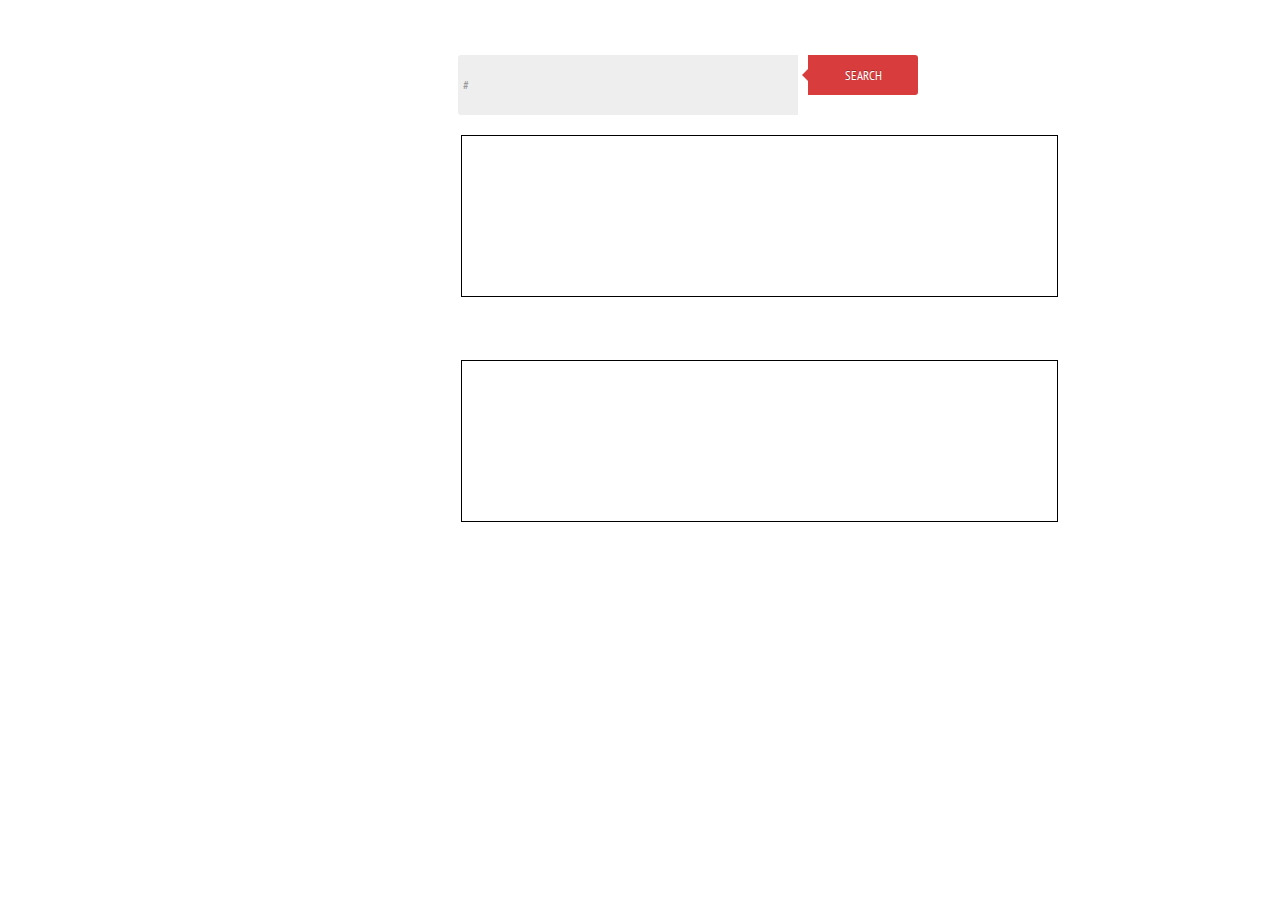
==== static/homepage.html @ 6e686bad "homepage" ====
<!DOCTYPE html>
<html>
<head>
<!DOCTYPE html>
<html lang="en">

<head>

    <meta charset="utf-8">
    <meta http-equiv="X-UA-Compatible" content="IE=edge">
    <meta name="viewport" content="width=device-width, initial-scale=1">
    <meta name="description" content="">
    <meta name="author" content="">

    <title>Shutterpace</title>

    <!-- Bootstrap Core CSS -->
    <link href="css/bootstrap.min.css" rel="stylesheet">

    <!-- Custom CSS -->
    <link href="css/shutterspace.css" rel="stylesheet">

  
  
    <!-- Responsive CSS Styles  -->
    <link rel="stylesheet" type="text/css" href="css/responsive.css" media="screen">
  
    <!-- Css3 Transitions Styles  -->
    <link rel="stylesheet" type="text/css" href="css/animate.css" media="screen">

    <!-- Custom Fonts -->
    <link href="font-awesome/css/font-awesome.min.css" rel="stylesheet" type="text/css">
    <link href='http://fonts.googleapis.com/css?family=Dancing+Script' rel='stylesheet' type='text/css'>
    <link href='http://fonts.googleapis.com/css?family=PT+Sans+Narrow' rel='stylesheet' type='text/css'>

    <script type="text/javascript" src="js/jquery-1.10.2.min.js"></script>
    <script type="text/javascript" src="bootstrap/js/bootstrap.min.js"></script>
</head>

<body>

  <!-- Newsfeed -->
    <header class="homepage">
        <div class="homepage-body">
            <div class="container">
                <div class="row">
                    <form class="form-wrapper cf">
                        <input type="text" placeholder="#" required>
                        <a href="searchpage"><button type="submit">Search</button></a>
                    </form>   
                </div>
                <div id="box1"></div>
                <div id="box2"></div>



    <!-- Bottom Icons -->
    <div class="bottom">
        <a class="instgram itl-tooltip" data-placement="bottom" title="Instagram" href="#"><i></i></a>
        </div> </div>
        </div>
    </header>

    
</div>
</body>
</html>
---- static/css/shutterspace.css ----
/*!
 * Start Bootstrap - Grayscale Bootstrap Theme (http://startbootstrap.com)
 * Code licensed under the Apache License v2.0.
 * For details, see http://www.apache.org/licenses/LICENSE-2.0.
 */

body {
    width: 100%;
    height: 100%;
    font-family: 'Dancing Script', cursive;
    color: #fff;
    background-color: #fff;
}

html {
    width: 100%;
    height: 100%;
}

h1 {
    font-family: 'Dancing Script', cursive;
    text-transform:none;
}

h2,
h3,
h4,
h5,
h6 {
    margin: 0 0 35px;
    text-transform: uppercase;
    font-family: 'Dancing Script', cursive;
    font-weight: 700;
    letter-spacing: 1px;
}

p {
    margin: 0 0 25px;
    font-size: 18px;
    line-height: 1.5;
}

@media(min-width:767px) {
    p {
        margin: 0 0 35px;
        font-size: 20px;
        line-height: 1.6;
    }
}

a {
    color: #fff;
    -webkit-transition: all .2s ease-in-out;
    -moz-transition: all .2s ease-in-out;
    transition: all .2s ease-in-out;
}

a:hover,
a:focus {
    text-decoration: none;
    color: #FFFFCC;
}

.gohome {
    margin-right:95%;
}

.fa .fa-arrow-left {
    font-size:50px;
}

.light {
    font-weight: 400;
}

.navbar-custom {
    margin-bottom: 0;
    border-bottom: 1px solid rgba(255,255,255,.3);
    text-transform: uppercase;
    font-family: Montserrat,"Helvetica Neue",Helvetica,Arial,sans-serif;
    background-color: #000;
}

.navbar-custom .navbar-brand {
    font-weight: 700;
}

.navbar-custom .navbar-brand:focus {
    outline: 0;
}

.navbar-custom .navbar-brand .navbar-toggle {
    padding: 4px 6px;
    font-size: 16px;
    color: #fff;
}

.navbar-custom .navbar-brand .navbar-toggle:focus,
.navbar-custom .navbar-brand .navbar-toggle:active {
    outline: 0;
}

.navbar-custom a {
    color: #fff;
}

.navbar-custom .nav li.active {
    outline: nonte;
    background-color: rgba(255,255,255,.3);
}

.navbar-custom .nav li a {
    -webkit-transition: background .3s ease-in-out;
    -moz-transition: background .3s ease-in-out;
    transition: background .3s ease-in-out;
}

.navbar-custom .nav li a:hover,
.navbar-custom .nav li a:focus,
.navbar-custom .nav li a.active {
    outline: 0;
    background-color: rgba(255,255,255,.3);
}

@media(min-width:767px) {
    .navbar {
        padding: 20px 0;
        border-bottom: 0;
        letter-spacing: 1px;
        background: 0 0;
        -webkit-transition: background .5s ease-in-out,padding .5s ease-in-out;
        -moz-transition: background .5s ease-in-out,padding .5s ease-in-out;
        transition: background .5s ease-in-out,padding .5s ease-in-out;
    }

    .top-nav-collapse {
        padding: 0;
        background-color: #000;
    }

    .navbar-custom.top-nav-collapse {
        border-bottom: 1px solid rgba(255,255,255,.3);
    }
}

.intro {
    display: table;
    width: 100%;
    height: auto;
    padding: 100px 0;
    text-align: center;
    color: #fff;
    background: url(../img/forest.jpg) no-repeat bottom center scroll;
    background-color: #fff;
    -webkit-background-size: cover;
    -moz-background-size: cover;
    background-size: cover;
    -o-background-size: cover;
}

.intro .intro-body {
    display: table-cell;
    vertical-align: middle;
}

.intro .intro-body .brand-heading {
    font-size: 40px;
}

.intro .intro-body .intro-text {
    font-size: 18px;
}

@media(min-width:767px) {
    .intro {
        height: 100%;
        padding: 0;
    }

    .intro .intro-body .brand-heading {
        font-size: 100px;
    }

    .intro .intro-body .intro-text {
        font-size: 25px;
    }
}

.login {
    display: table;
    width: 100%;
    height: auto;
    padding: 100px 0;
    text-align: center;
    color: #fff;
    background: url(../img/waterfall.jpeg) no-repeat bottom center scroll;
    background-color: #fff;
    -webkit-background-size: cover;
    -moz-background-size: cover;
    background-size: cover;
    -o-background-size: cover;
}

.login .login-body {
    display: table-cell;
    vertical-align: middle;
}

.login .login-body .brand-heading {
    font-size: 40px;
}

.login .login-body .login-text {
    font-size: 18px;
}

@media(min-width:767px) {
    .login {
        height: 100%;
        padding: 0;
    }

    .login .login-body .brand-heading {
        font-size: 100px;
    }

    .login .login-body .login-text {
        font-size: 25px;
    }
}

.signup {
    display: table;
    width: 100%;
    height: auto;
    padding: 100px 0;
    text-align: center;
    color: #fff;
    background: url(../img/lights.jpeg) no-repeat bottom center scroll;
    background-color: #fff;
    -webkit-background-size: cover;
    -moz-background-size: cover;
    background-size: cover;
    -o-background-size: cover;
}

.signup .signup-body {
    display: table-cell;
    vertical-align: middle;
}

.signup .signup-body .brand-heading {
    font-size: 40px;
}

.signp .signup-body .signup-text {
    font-size: 18px;
}

@media(min-width:767px) {
    .signup {
        height: 100%;
        padding: 0;
    }

    .signup .signup-body .brand-heading {
        font-size: 100px;
    }

    .signup .signup-body .login-text {
        font-size: 25px;
    }
}

.bottom .fa-instagram {
    font-size:80px;
}

.col-md-offset-2 .fa-arrow-left {
    font-size:25px;
}

.homepage {
    display: table;
    width: 100%;
    height: auto;
    padding: 100px 0;
    text-align: center;
    color: #000;
    background: url(../img/) no-repeat bottom center scroll;
    background-color: #fff;
    -webkit-background-size: cover;
    -moz-background-size: cover;
    background-size: cover;
    -o-background-size: cover;
}

.homepage a {
    color:#000;
}

.homepage .homepage-body {
    display: table-cell;
    vertical-align: middle;
}

.homepage .homepage-body .brand-heading {
    font-size: 40px;
    top:0;
    left:34%;
    position:absolute;
}

.homepage .homepage-body .brand-heading:hover {
    color:#FFFFCC;
}

.homepage .homepage-body .homepage-text {
    font-size: 18px;
}

@media(min-width:767px) {
    .homepage {
        height: 100%;
        padding: 0;
    }

    .homepage .homepage-body .brand-heading {
        font-size: 100px;
    }

    .homepage .homepage-body .homepage-text {
        font-size: 25px;
    }
}

/* Search Bar */
.cf:before, .cf:after{
    content:"";
    display:table;
}
 
.cf:after{
    clear:both;
}
 
.cf{
    zoom:1;
} 

/* Form wrapper styling */
.form-wrapper {
    position:fixed;
    width: 460px;
    padding: 10px;
    left:35%;
    top:5%;
    background: #fff;
    border-radius: 5px;
}

/* Form text input */
.form-wrapper input {
    width: 330px;
    height: 40px;
    padding: 10px 5px;
    float: left;    
    font: Montserrat,"Helvetica Neue",Helvetica,Arial,sans-serif;
    border: 0;
    background: #eee;
    border-radius: 3px 0 0 3px;      
}
 
.form-wrapper input:focus {
    outline: 0;
    background: #fff;
    box-shadow: 0 0 2px rgba(0,0,0,.8) inset;
}
 
.form-wrapper input::-webkit-input-placeholder {
   color: #999;
   font-weight: normal;
}
 
.form-wrapper input:-moz-placeholder {
    color: #999;
    font-weight: normal;
}
 
.form-wrapper input:-ms-input-placeholder {
    color: #999;
    font-weight: normal;
}    
 
/* Form submit button */
.form-wrapper button {
    overflow: visible;
    position: relative;
    float: right;
    border: 0;
    padding: 0;
    cursor: pointer;
    height: 40px;
    width: 110px;
    font: Montserrat,"Helvetica Neue",Helvetica,Arial,sans-serif;
    color: #fff;
    text-transform: uppercase;
    background: #d83c3c;
    border-radius: 0 3px 3px 0;      
    text-shadow: 0 -1px 0 rgba(0, 0 ,0, .3);
}   
   
.form-wrapper button:hover{     
    background: #e54040;
}   
   
.form-wrapper button:active,
.form-wrapper button:focus{   
    background: #c42f2f;
    outline: 0;   
}
 
.form-wrapper button:before { /* left arrow */
    content: '';
    position: absolute;
    border-width: 8px 8px 8px 0;
    border-style: solid solid solid none;
    border-color: transparent #d83c3c transparent;
    top: 12px;
    left: -6px;
}
 
.form-wrapper button:hover:before{
    border-right-color: #e54040;
}
 
.form-wrapper button:focus:before,
.form-wrapper button:active:before{
    border-right-color: #c42f2f;
}      
 
.form-wrapper button::-moz-focus-inner { /* remove extra button spacing for Mozilla Firefox */
    border: 0;
    padding: 0;
}   

@media(max-width:767px) {
    .form-wrapper {
        width: 300px;
        padding: 8px;
        left: 15%;
        top: 2%;
        background: #fff;
        border-radius: 10px;
    }

    .form-wrapper input {
        width: 224px;
        height: 40px;
        padding: 10px 5px;
        float: left;    
        font: Montserrat,"Helvetica Neue",Helvetica,Arial,sans-serif;
        border: 0;
        background: #eee;
  
    }

    .form-wrapper button {
        overflow: visible;
        position: relative;
        float: right;
        border: 0;
        padding: 0;
        cursor: pointer;
        height: 40px;
        width: 59.9px;
        font: Montserrat,"Helvetica Neue",Helvetica,Arial,sans-serif;
        color: #fff;
        text-transform: uppercase;
        background: #d83c3c;
        border-radius: 0 3px 3px 0;      
        text-shadow: 0 -1px 0 rgba(0, 0 ,0, .3);
    }       
}

#box1 {
    position:fixed;
    left:36%;
    top:15%;
    width:435px;
    padding:80px;
    border:1px solid #000;
}

#box2 {
    position:fixed;
    left:36%;
    top:40%;
    width:435px;
    padding:80px;
    border:1px solid #000;
}

.bottom {
    width:100%;
    height:80px;
    position:absolute;
    bottom:50px;
    left:0;
    background:#fff;
}

.btn-circle {
    width: 200px;
    height: 200px;
    margin-top: 15px;
    padding: 7px 16px;
    border: 2px solid #fff;
    border-radius: 50%;
    font-size: 40px;
    color: #fff;
    background: 0 0;
    -webkit-transition: background .3s ease-in-out;
    -moz-transition: background .3s ease-in-out;
    transition: background .3s ease-in-out;
}

.btn-circle:hover,
.btn-circle:focus {
    outline: 0;
    color: #fff;
    background: rgba(255,255,255,.1);
}

.btn-circle i.animated {
    -webkit-transition-property: -webkit-transform;
    -webkit-transition-duration: 1s;
    -moz-transition-property: -moz-transform;
    -moz-transition-duration: 1s;
}

.btn-circle:hover i.animated {
    -webkit-animation-name: pulse;
    -moz-animation-name: pulse;
    -webkit-animation-duration: 1.5s;
    -moz-animation-duration: 1.5s;
    -webkit-animation-iteration-count: infinite;
    -moz-animation-iteration-count: infinite;
    -webkit-animation-timing-function: linear;
    -moz-animation-timing-function: linear;
}

@-webkit-keyframes pulse {    
    0 {
        -webkit-transform: scale(1);
        transform: scale(1);
    }

    50% {
        -webkit-transform: scale(1.2);
        transform: scale(1.2);
    }

    100% {
        -webkit-transform: scale(1);
        transform: scale(1);
    }
}

@-moz-keyframes pulse {    
    0 {
        -moz-transform: scale(1);
        transform: scale(1);
    }

    50% {
        -moz-transform: scale(1.2);
        transform: scale(1.2);
    }

    100% {
        -moz-transform: scale(1);
        transform: scale(1);
    }
}

.content-section {
    padding-top: 100px;
}

.download-section {
    width: 100%;
    padding: 50px 0;
    color: #fff;
    background: url(../img/downloads-bg.jpg) no-repeat center center scroll;
    background-color: #000;
    -webkit-background-size: cover;
    -moz-background-size: cover;
    background-size: cover;
    -o-background-size: cover;
}

#map {
    width: 100%;
    height: 200px;
    margin-top: 100px;
}

@media(min-width:767px) {
    .content-section {
        padding-top: 250px;
    }

    .download-section {
        padding: 100px 0;
    }

    #map {
        height: 400px;
        margin-top: 250px;
    }
}

.btn {
    text-transform: uppercase;
    font-family: 'PT Sans Narrow', sans-serif;
    font-weight: 400;
    -webkit-transition: all .3s ease-in-out;
    -moz-transition: all .3s ease-in-out;
    transition: all .3s ease-in-out;
}

.btn-default {
    border: 1px solid #FFFFCC;
    color: #FFFFCC;
    font-size:30px;
    background-color: transparent;
    margin-left:10px;
    margin-right:10px;
    padding-left:40px;
    padding-right:40px;
    padding-top:25px;
    padding-bottom:25px;
}

.btn-default:hover,
.btn-default:focus {
    border: 1px solid #FFFFCC;
    outline: 0;
    color: #000;
    background-color: #FFFFCC;
}

ul.banner-social-buttons {
    margin-top: 0;
}

@media(max-width:1199px) {
    ul.banner-social-buttons {
        margin-top: 15px;
    }
}

@media(max-width:767px) {
    ul.banner-social-buttons li {
        display: block;
        margin-bottom: 20px;
        padding: 0;
    }

    ul.banner-social-buttons li:last-child {
        margin-bottom: 0;
    }
}

footer {
    padding: 50px 0;
    width:100%;
    height:20%;
    background-color:#fff;
}

footer p {
    margin: 0;
}

::-moz-selection {
    text-shadow: none;
    background: #fcfcfc;
    background: rgba(255,255,255,.2);
}

::selection {
    text-shadow: none;
    background: #fcfcfc;
    background: rgba(255,255,255,.2);
}

img::selection {
    background: 0 0;
}

img::-moz-selection {
    background: 0 0;
}

body {
    webkit-tap-highlight-color: rgba(255,255,255,.2);
}

.btn-primary {
    color:#fff;
    background-color:transparent;
    border-color:#fff;
}
.btn-primary:a {
    color:#FFFFCC;
}

.btn-primary:hover {
    color:#000;
    background-color:#FFFFCC;
    border-color:#fff;
}

button, input, select, textarea {
    font-family:'PT Sans Narrow', sans-serif;

}
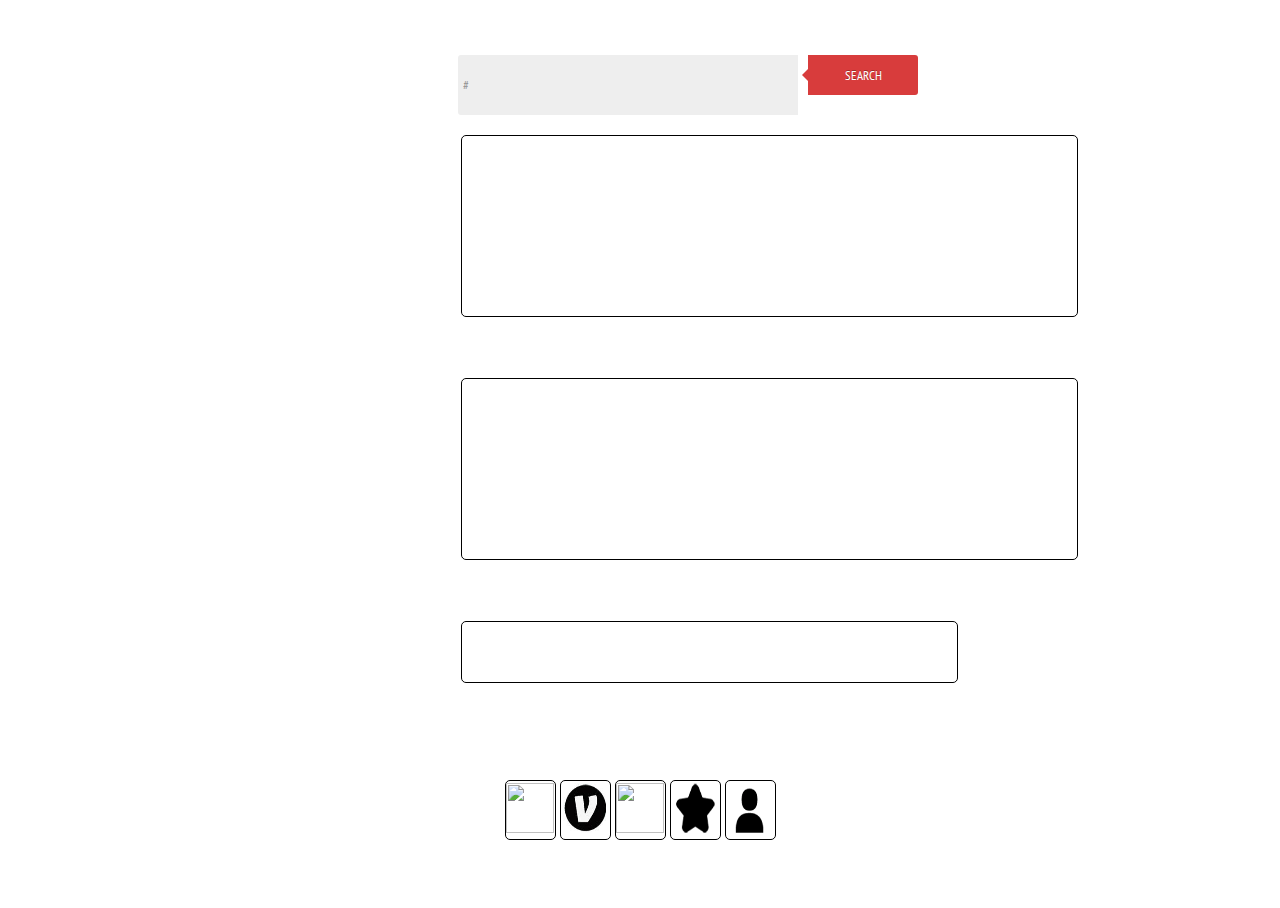
==== commit 0634bf94: "venmo footer" ====
--- a/static/homepage.html
+++ b/static/homepage.html
@@ -51,17 +51,24 @@
                 </div>
                 <div id="box1"></div>
                 <div id="box2"></div>
+                <div id="box3"></div>
+            </div>
 
 
+    <!-- Bottom Icons Footer-->
+    <div class="bottom">
+        <div class="footer">
+                <div class="footericons"><a href="homepage.html"><img class="icons" src="img/home.png"/></a></div>
+                <div class="footericons"><a href="venmo.html"><img class="iconsv" src="img/venmo1.png"/></a></div>
+                <div class="footericons"><a href="upload.html"><img class="icons" src="img/plus.png"/></a></div>
+                <div class="footericons"><a href="liked.html"><img class="icons" src="img/star.png"/></a></div>
+                <div class="footericons"> <a href="profile.html"><img class="icons" src="img/person.png"/></a></div>
+        </div>
+    </div>
 
-    <!-- Bottom Icons -->
-    <div class="bottom">
-        <a class="instgram itl-tooltip" data-placement="bottom" title="Instagram" href="#"><i></i></a>
-        </div> </div>
-        </div>
+
+        </div> 
     </header>
 
-    
-</div>
 </body>
 </html>--- a/static/css/shutterspace.css
+++ b/static/css/shutterspace.css
@@ -488,26 +488,88 @@
     left:36%;
     top:15%;
     width:435px;
-    padding:80px;
+    padding:90px;
     border:1px solid #000;
+    border-radius:5px;
 }
 
 #box2 {
     position:fixed;
     left:36%;
-    top:40%;
+    top:42%;
     width:435px;
-    padding:80px;
+    padding:90px;
     border:1px solid #000;
-}
-
-.bottom {
+    border-radius:5px;
+}
+
+#box3 {
+    position:fixed;
+    left:36%;
+    top:69%;
+    width:435px;
+    padding:30px;
+    border:1px solid #000;
+    border-radius:5px;
+}
+
+@media(max-width:767px) {
+    #box1 {
+        position:fixed;
+        left:20%;
+        top:13%;
+        width:250px;
+        padding:65px;
+        border:1px solid #000;
+        border-radius:5px;
+    }
+
+    #box2 {
+        position:fixed;
+        left:20%;
+        top:34%;
+        width:250px;
+        padding:65px;
+        border:1px solid #000;
+        border-radius:5px;
+    }
+    #box3 {
+        position:fixed;
+        left:20%;
+        top:55%;
+        width:250px;
+        padding:65px;
+        border:1px solid #000;
+        border-radius:5px;
+    }
+}
+
+.footer {
     width:100%;
-    height:80px;
     position:absolute;
-    bottom:50px;
-    left:0;
-    background:#fff;
+    bottom:0px;
+    left:0px;
+    height:120px;
+    background-color:#fff;
+}
+
+.footericons {
+    border:1px solid #000;
+    width:49px;
+    position:relative;
+    display:inline-block;
+    padding:2px 0 2px 0;
+    border-radius:5px;
+}
+
+.icons {
+    width:48px;
+    height:50px;
+}
+
+.iconsv {
+    width:45px;
+    height:50px;
 }
 
 .btn-circle {
